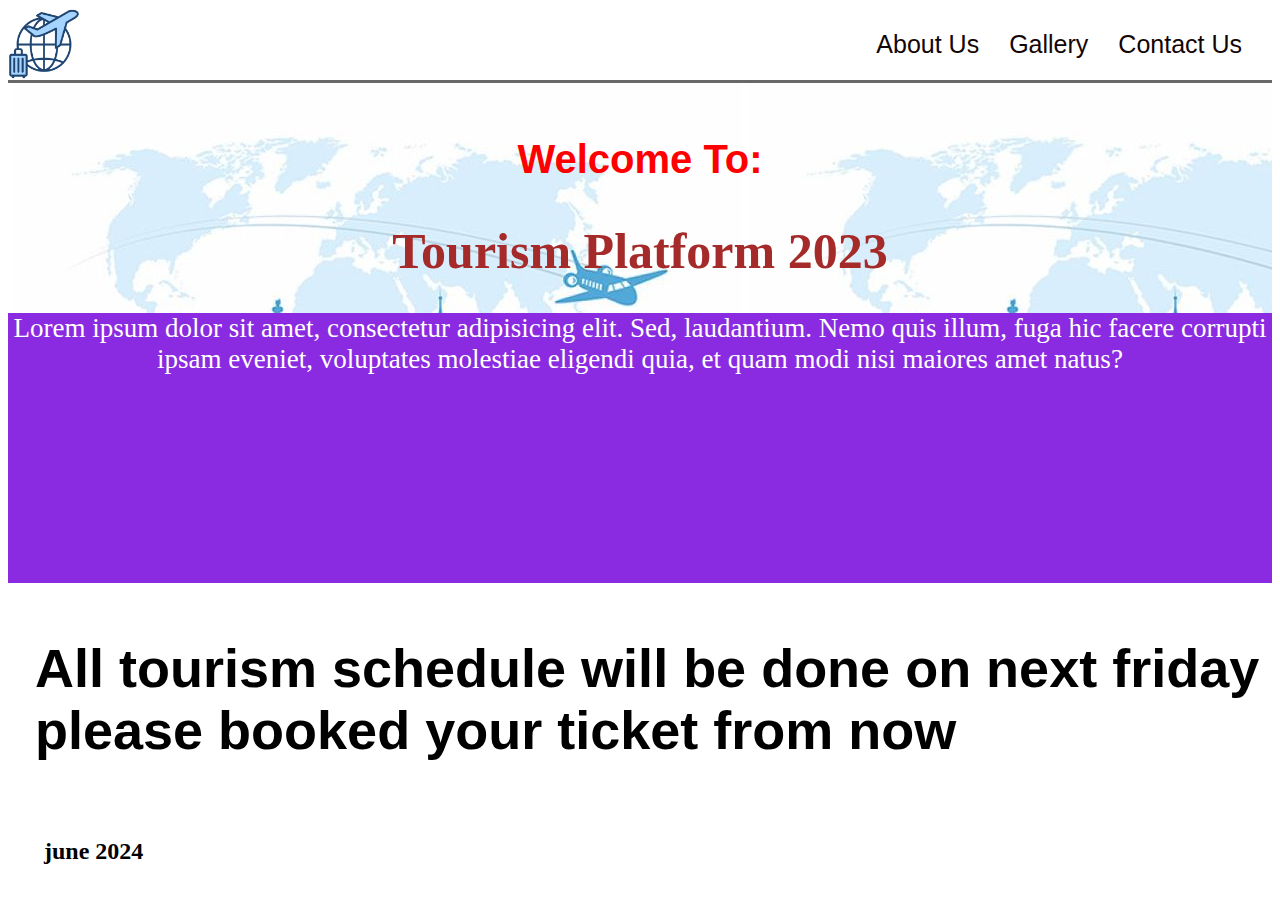
==== index.html @ 6fa97257 "aaa" ====
<!DOCTYPE html>
<html lang="en">

<head>
    <meta charset="UTF-8">
    <meta http-equiv="X-UA-Compatible" content="IE=edge">
    <meta name="viewport" content="width=device-width, initial-scale=1.0">
    <title>Tourist App</title>
    <link rel="stylesheet" href="index.css">

</head>

<body>
    <header>
        <img src="icon/tourism.png" alt="this is an icon image">
        <nav>
            <ul>
                <li>
                    <a href="./about page/about.html">About Us</a>
                </li>
                <li>
                    <a href="gallery.html">Gallery</a>
                </li>
                <li>
                    <a href="">Contact Us</a>
                </li>
            </ul>
        </nav>
    </header>
    <main>
        <section>
            <div class="animate">
            </div>
            <h3>Welcome To:
            </h3>

            <h1>Tourism Platform 2023</h1>

            <div class="paragraph">
                <p>Lorem ipsum dolor sit amet, consectetur adipisicing elit.
                    Sed, laudantium. Nemo quis illum, fuga hic facere corrupti
                    ipsam eveniet, voluptates molestiae eligendi quia, et quam
                    modi nisi maiores amet natus?</p>
            </div>
            <div>
                <p id="pp">All tourism schedule will be done on next friday please booked your ticket from now</p>
                <h2>june 2024</h2>
            </div>

        </section>
    </main>
    <footer>

    </footer>
    <script src="index.js"></script>
</body>

</html>
---- index.css ----
header {
    display: flex;
    align-items: center;
    width: 100%;
    height: 8vh;
    border-bottom: 3px solid rgba(0, 0, 0, 0.592);
}

header img {
    height: 100%;
}

nav {
    display: flex;
    justify-content: flex-end;
    align-items: center;
    height: 100%;
    width: 100%;
}

nav ul {
    display: flex;
    justify-content: center;
    align-items: center;
    list-style: none;
}

nav a {
    padding-right: 30px;
    width: 25%;
    font-family: sans-serif;
    font-size: 25px;
    color: rgb(19, 5, 5);
    text-decoration: none;
    justify-content: space-between;
}

@keyframes line {
    0% {
        width: 0%;
        background-color: blue;
        /* border-radius: 10px; */
    }

    50% {
        width: 100%;
        background-color: rgb(183, 230, 28);
        border-radius: 20px;

    }

    75% {
        width: 100%;
        background-color: rgb(55, 9, 120);
        border-radius: 20px;
    }

    100% {
        width: 0%;
        background-color: rgb(237, 120, 17);
        border-radius: 50px;

    }
}

.animate {

    height: 1.5vh;
    animation-name: line;
    animation-duration: 5s;
    /* animation-delay: 2s; */
    animation-iteration-count: infinite;
}

section {
    background-image: url("icon/img3.jpg");
    width: 100%;
    height: 30vh;

}

h3 {
    text-align: center;
    color: red;
    font-family: 'Segoe UI', Tahoma, Geneva, Verdana, sans-serif;
    font-size: 40px;
    font-weight: bold;
}

h1 {

    font-size: 50px;
    text-align: center;
    color: brown;
}

.paragraph {
    height: 30vh;
    width: 100%;
    background-color: blueviolet;
    color: white;
    font-size: 3vh;
    text-align: justify;
    text-align: center;
}

#pp {
    font-weight: bold;
    padding-left: 3vh;
    font-size: 6vh;
    font-family: sans-serif;

}

h2 {
    padding: 4vh;
    line-height: 0%;
}

#about-img {
    background-image: url("./icon/img4.jpg");
    background-size: cover;
    height: 100vh;
    display: flex;
    justify-content: center;
    align-items: center;
}

#about-img p {
    color: white;
    font-size: 3vh;
}

.grid-container {
    display: grid;
    /* grid-template-columns: repeat(8, 1fr); */
    /* grid-template-rows: repeat(8, 5vw); */
    /* grid-template-columns: repeat(3, 1fr);  */
    grid-gap: 15px;
}

.grid-item img {

    width: 8vh;
    height: 10vh;
    object-fit: cover;

}
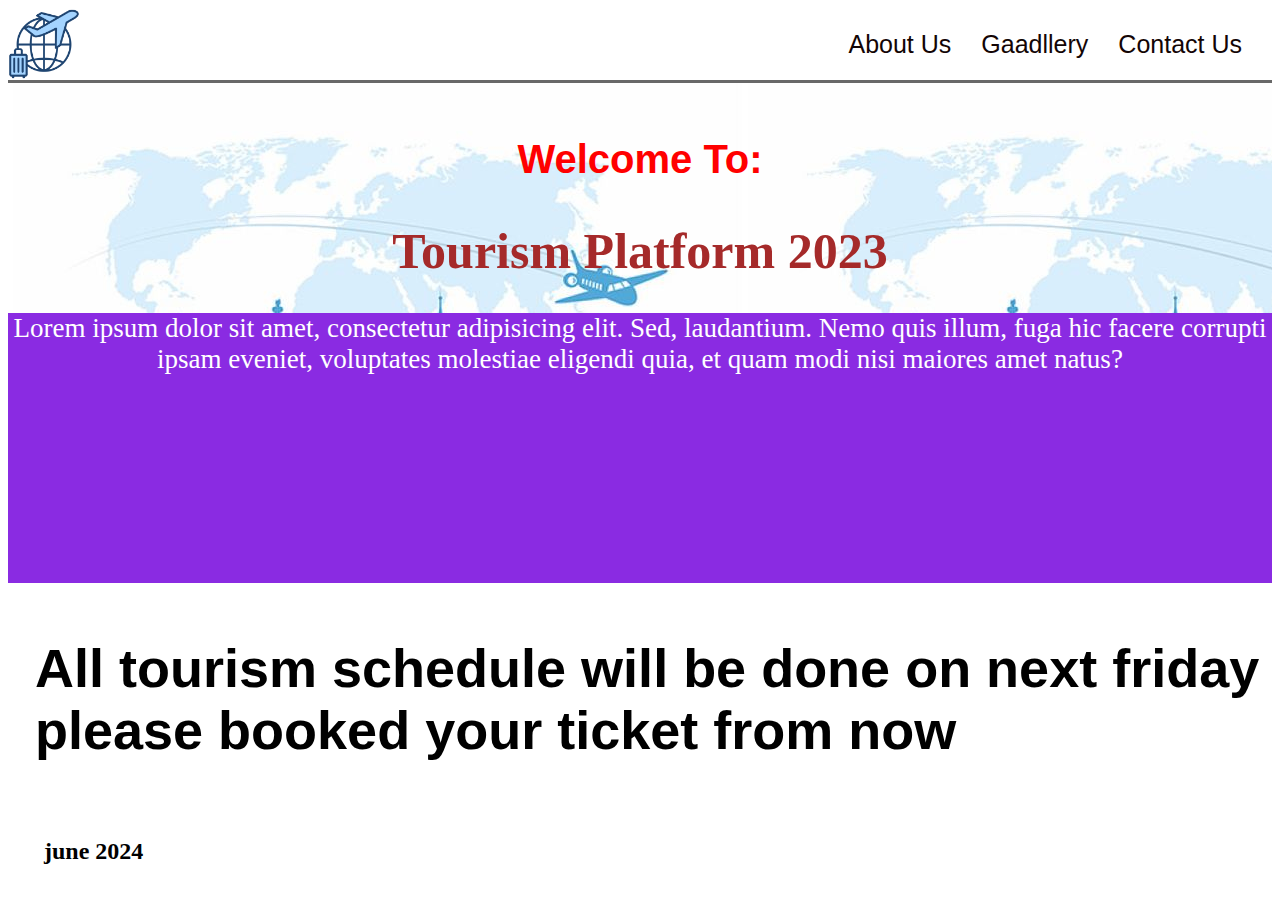
==== commit d4a70c30: "sdd" ====
--- a/index.html
+++ b/index.html
@@ -19,7 +19,7 @@
                     <a href="./about page/about.html">About Us</a>
                 </li>
                 <li>
-                    <a href="gallery.html">Gallery</a>
+                    <a href="gallery.html">Gaadllery</a>
                 </li>
                 <li>
                     <a href="">Contact Us</a>
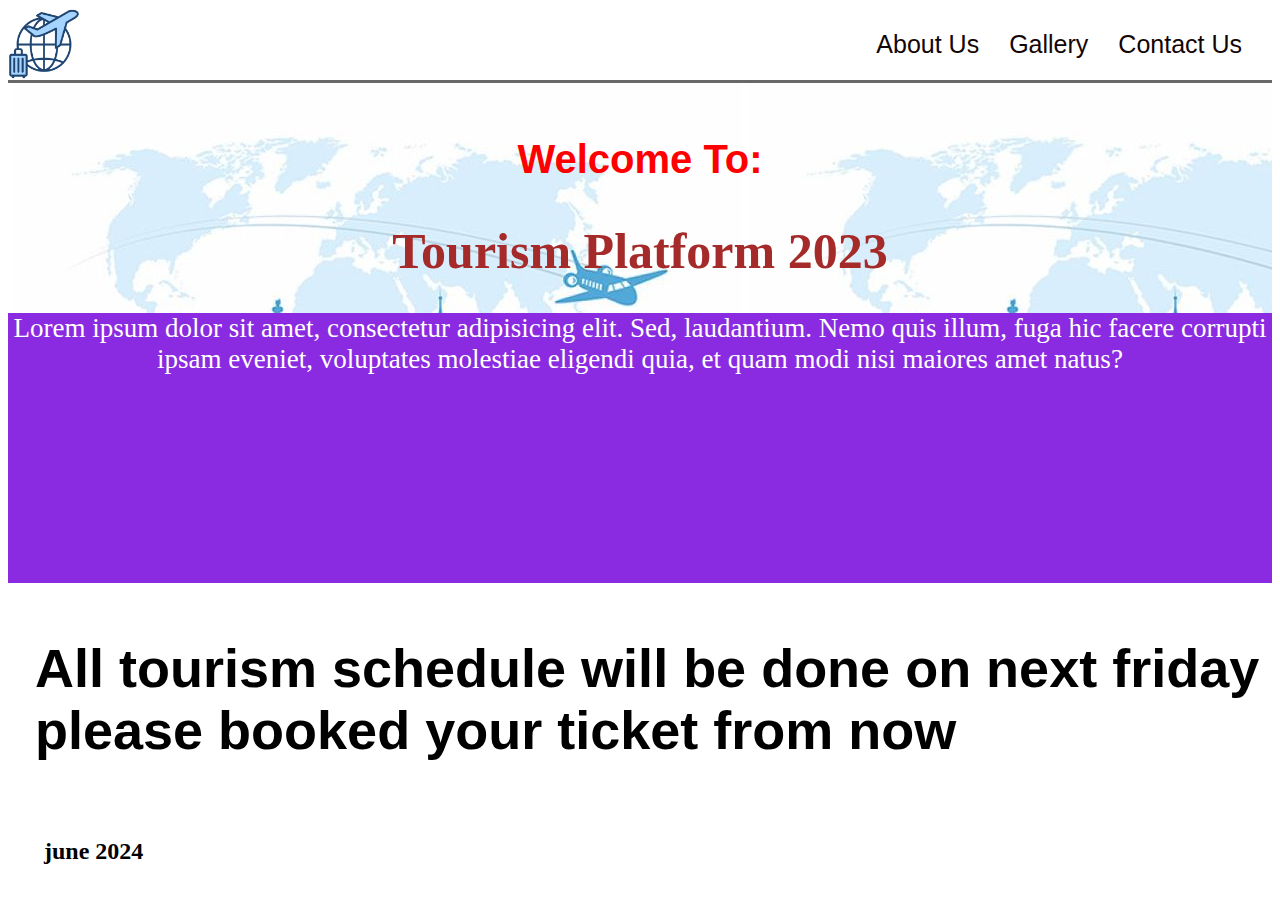
==== commit 8d46d7ae: "d" ====
--- a/index.html
+++ b/index.html
@@ -19,7 +19,7 @@
                     <a href="./about page/about.html">About Us</a>
                 </li>
                 <li>
-                    <a href="gallery.html">Gaadllery</a>
+                    <a href="gallery.html">Gallery</a>
                 </li>
                 <li>
                     <a href="">Contact Us</a>
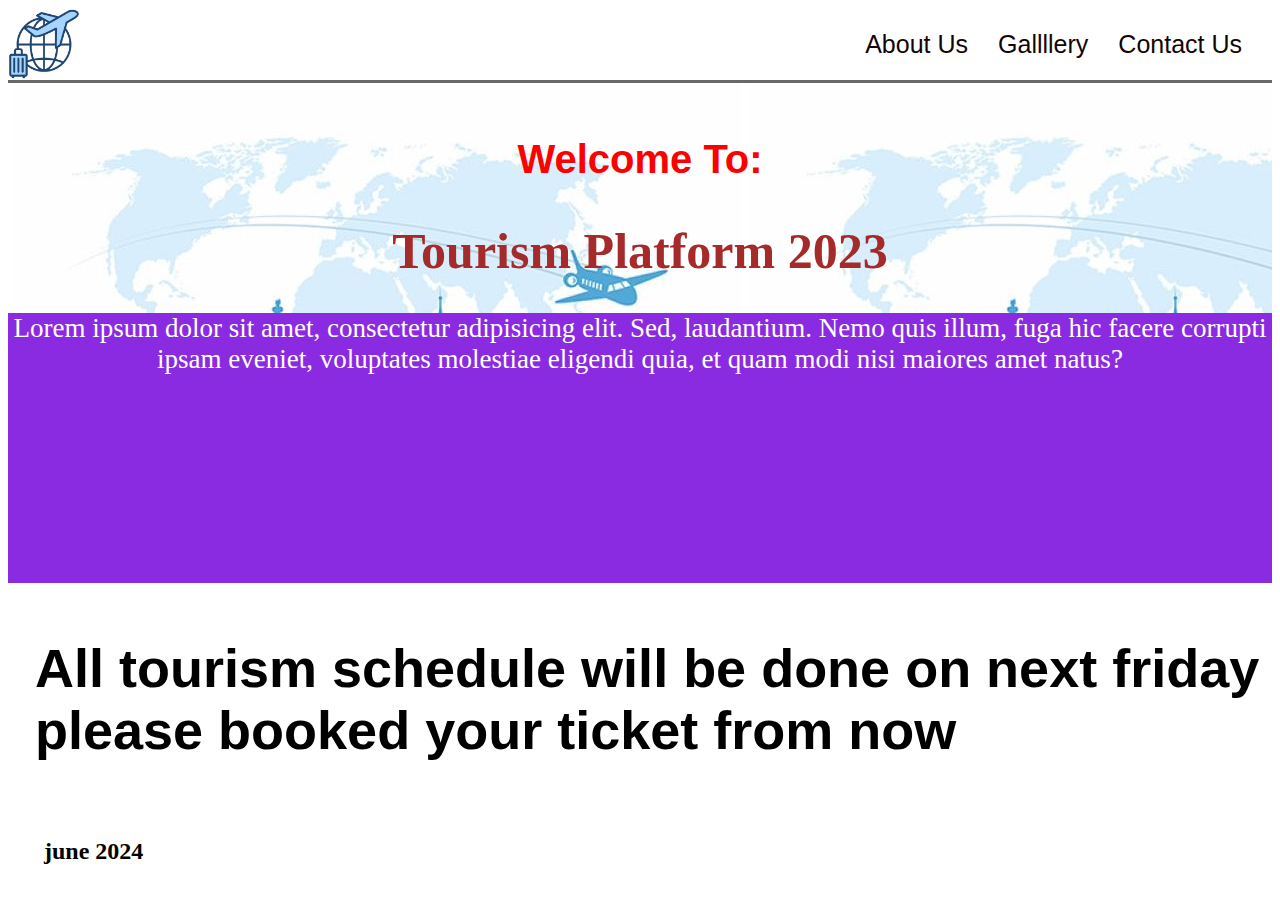
==== commit ad9e6f11: "xcvx" ====
--- a/index.html
+++ b/index.html
@@ -19,7 +19,7 @@
                     <a href="./about page/about.html">About Us</a>
                 </li>
                 <li>
-                    <a href="gallery.html">Gallery</a>
+                    <a href="gallery.html">Gallllery</a>
                 </li>
                 <li>
                     <a href="">Contact Us</a>
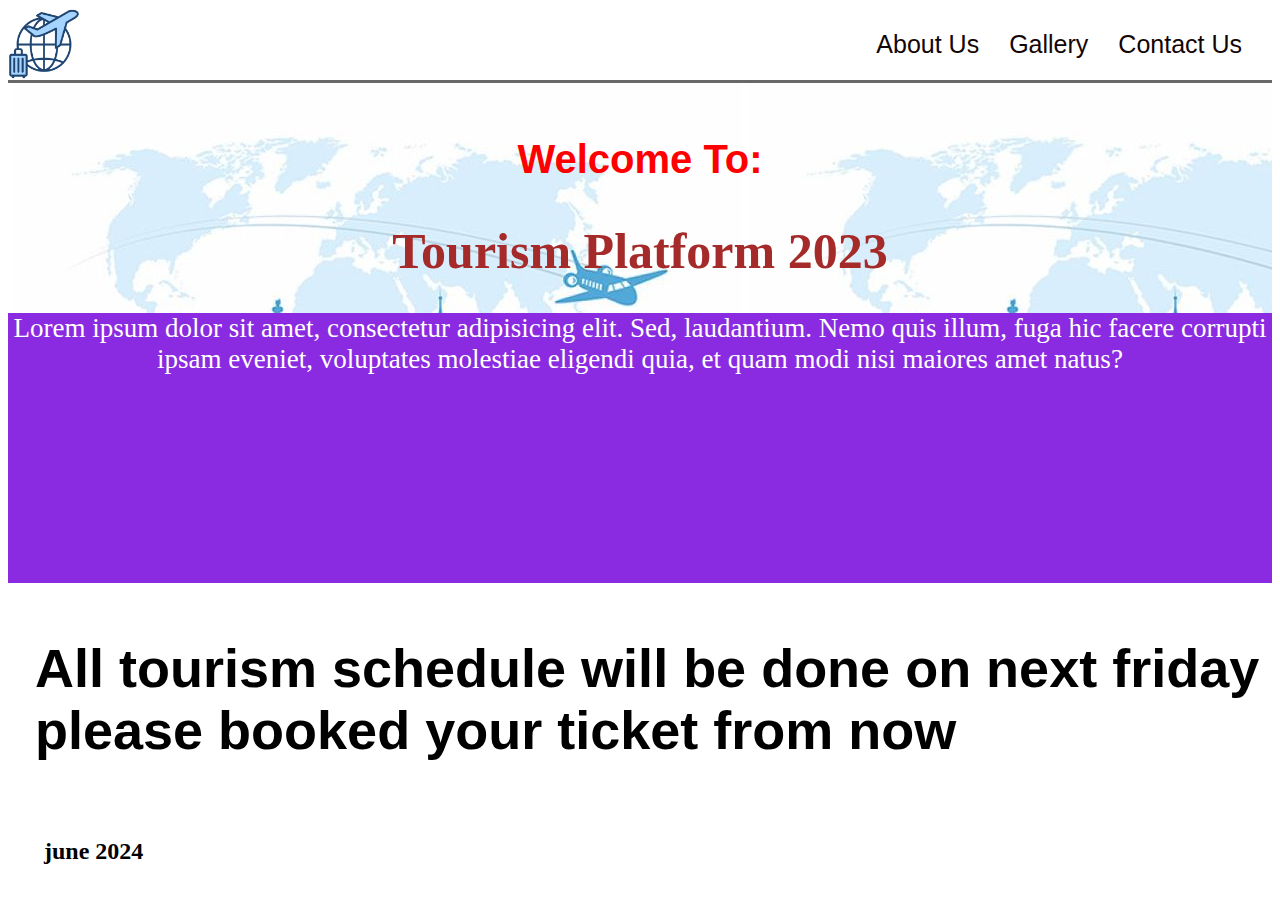
==== commit aba4d303: "new changes" ====
--- a/index.html
+++ b/index.html
@@ -19,7 +19,7 @@
                     <a href="./about page/about.html">About Us</a>
                 </li>
                 <li>
-                    <a href="gallery.html">Gallllery</a>
+                    <a href="gallery.html">Gallery</a>
                 </li>
                 <li>
                     <a href="">Contact Us</a>
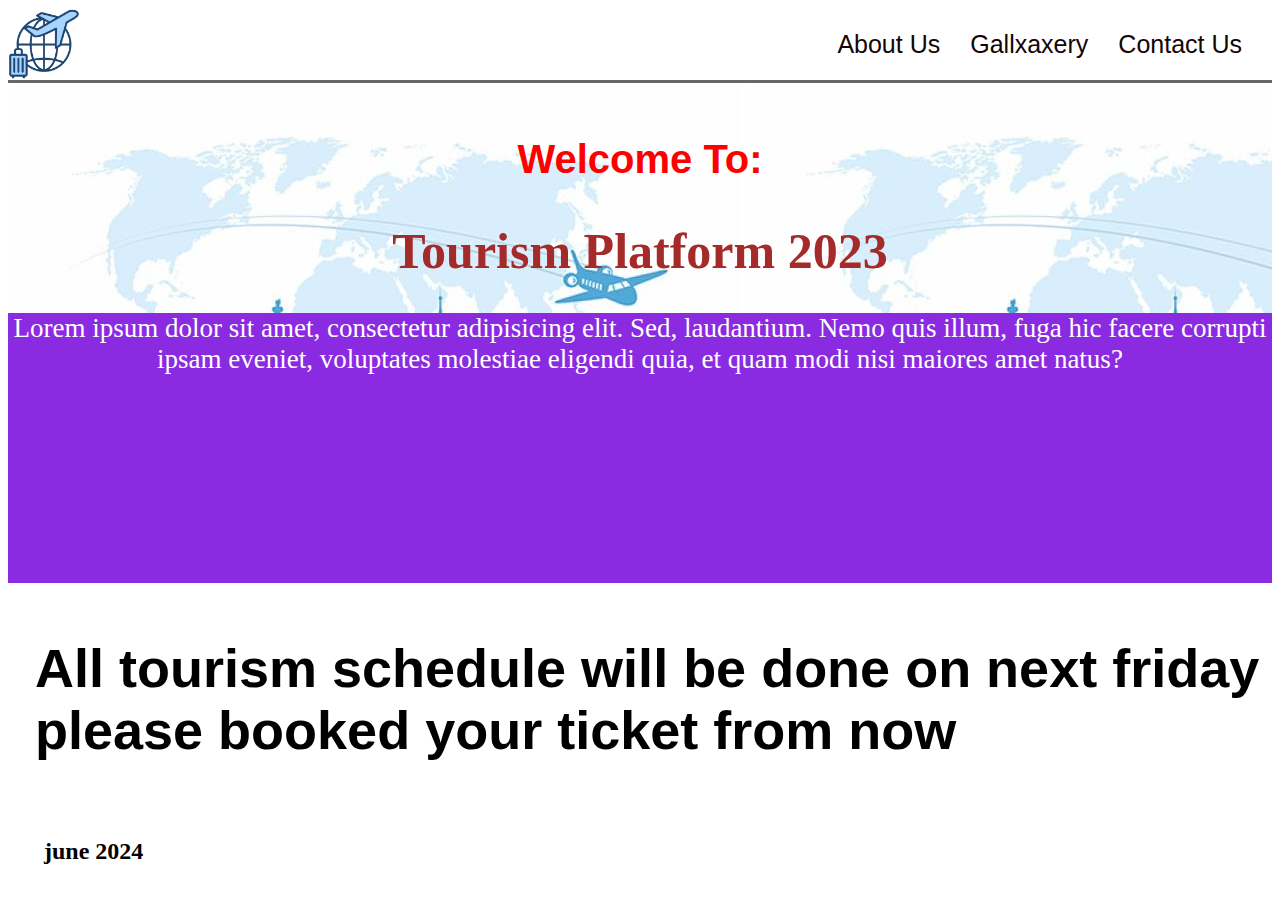
==== commit 3d954304: "aaa" ====
--- a/index.html
+++ b/index.html
@@ -19,7 +19,7 @@
                     <a href="./about page/about.html">About Us</a>
                 </li>
                 <li>
-                    <a href="gallery.html">Gallery</a>
+                    <a href="gallery.html">Gallxaxery</a>
                 </li>
                 <li>
                     <a href="">Contact Us</a>
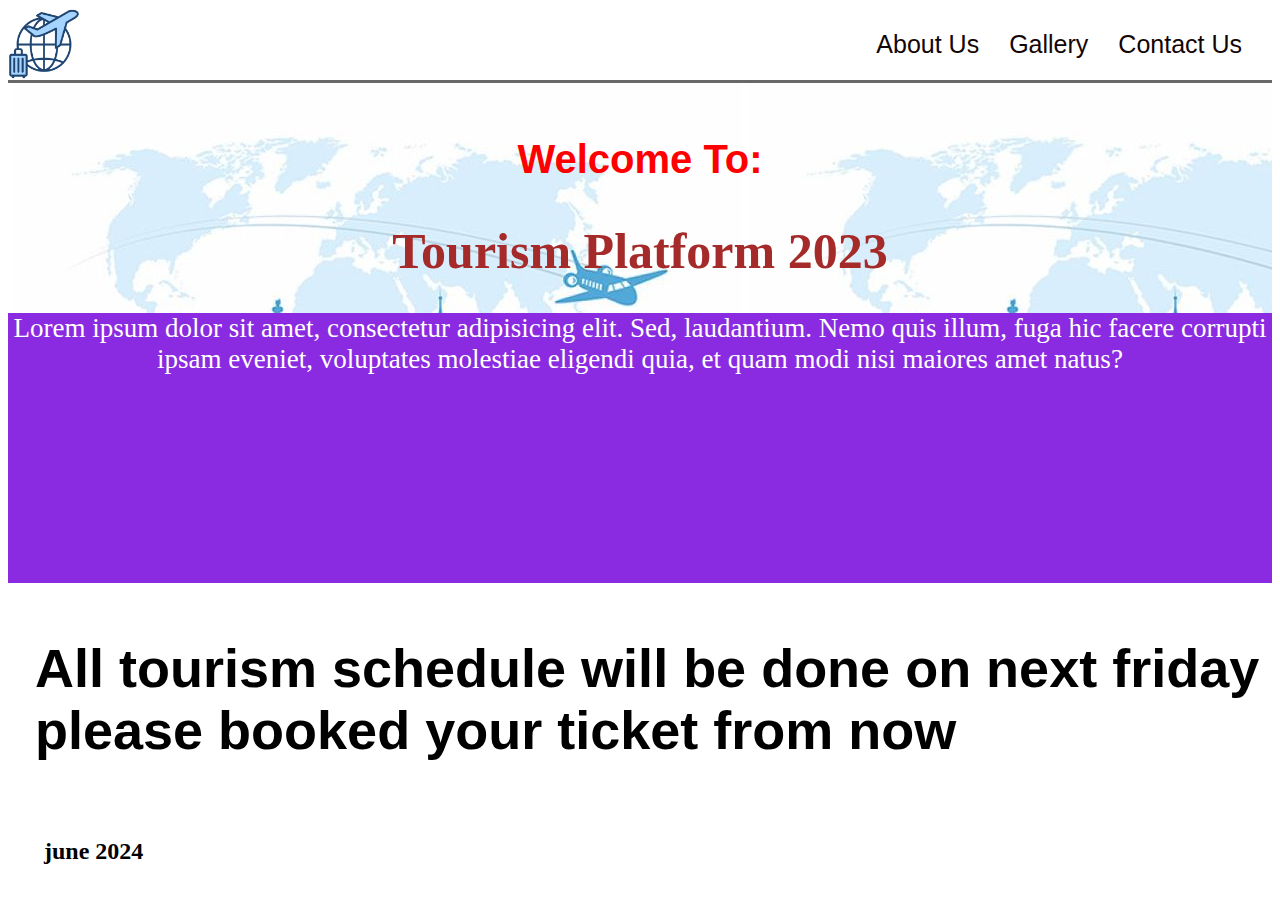
==== commit cb7edb16: "new changes" ====
--- a/index.html
+++ b/index.html
@@ -19,7 +19,7 @@
                     <a href="./about page/about.html">About Us</a>
                 </li>
                 <li>
-                    <a href="gallery.html">Gallxaxery</a>
+                    <a href="gallery.html">Gallery</a>
                 </li>
                 <li>
                     <a href="">Contact Us</a>
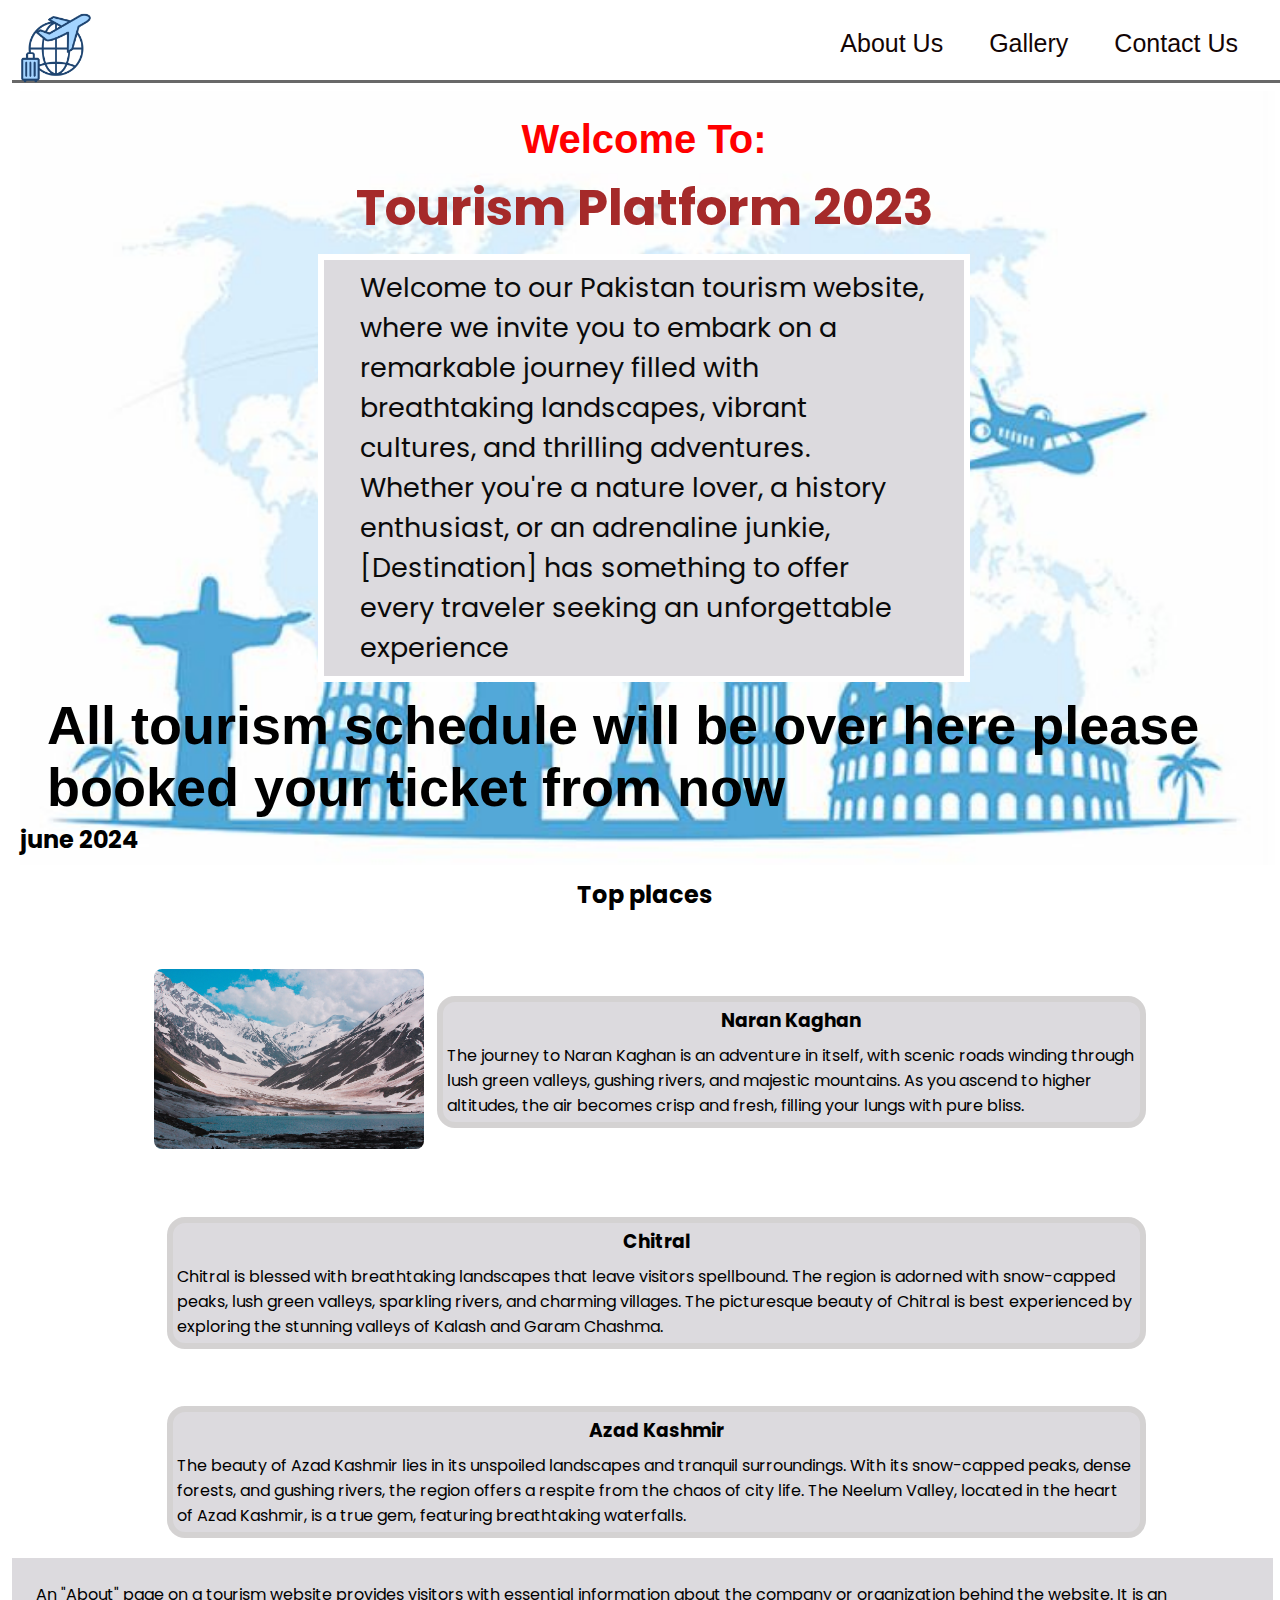
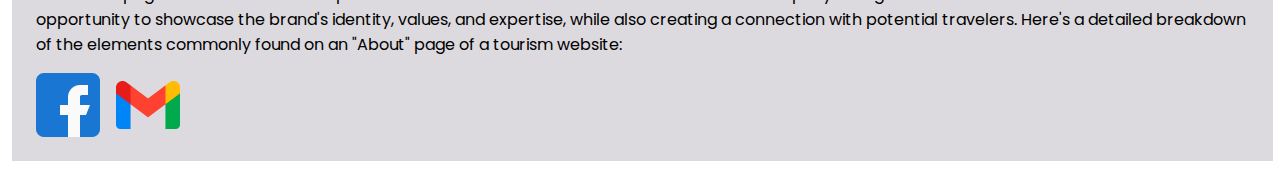
==== commit 626bac5f: "finish app" ====
--- a/index.html
+++ b/index.html
@@ -7,50 +7,96 @@
     <meta name="viewport" content="width=device-width, initial-scale=1.0">
     <title>Tourist App</title>
     <link rel="stylesheet" href="index.css">
-
 </head>
 
 <body>
     <header>
-        <img src="icon/tourism.png" alt="this is an icon image">
+         <a href=""><img src="./assets/images/tourism.png" alt="this is an icon image"></a>  
         <nav>
             <ul>
                 <li>
                     <a href="./about page/about.html">About Us</a>
                 </li>
                 <li>
-                    <a href="gallery.html">Gallery</a>
+                    <a href="./gallery page/gallery.html">Gallery</a>
                 </li>
                 <li>
-                    <a href="">Contact Us</a>
+                    <a href="./contact page/contact.html">Contact Us</a>
                 </li>
             </ul>
         </nav>
     </header>
     <main>
-        <section>
+        <section id="info-section">
             <div class="animate">
             </div>
-            <h3>Welcome To:
+            <h3>
+                Welcome To:
             </h3>
 
             <h1>Tourism Platform 2023</h1>
 
+
             <div class="paragraph">
-                <p>Lorem ipsum dolor sit amet, consectetur adipisicing elit.
-                    Sed, laudantium. Nemo quis illum, fuga hic facere corrupti
-                    ipsam eveniet, voluptates molestiae eligendi quia, et quam
-                    modi nisi maiores amet natus?</p>
+                <p>
+                    Welcome to our Pakistan tourism website, where we invite you to embark on a remarkable journey
+                    filled with breathtaking landscapes, vibrant cultures, and thrilling adventures. Whether you're a
+                    nature lover, a history enthusiast, or an adrenaline junkie, [Destination] has something to offer
+                    every traveler seeking an unforgettable experience
+                </p>
             </div>
             <div>
-                <p id="pp">All tourism schedule will be done on next friday please booked your ticket from now</p>
+                <p id="pp">All tourism schedule will be over here please booked your ticket from now</p>
                 <h2>june 2024</h2>
             </div>
 
         </section>
+
+        <section id="top-places">
+            <h2>Top places</h2>
+            <ul>
+                <li>
+                    <a href="./assets/images/naran kaghan.jpg"><img src="./assets/images/naran kaghan.jpg" alt=""></a>
+                    <div class="bg">
+                        <h3>Naran Kaghan</h3>
+                        <p>The journey to Naran Kaghan is an adventure in itself, with scenic roads winding through lush
+                            green valleys, gushing rivers, and majestic mountains. As you ascend to higher altitudes,
+                            the air becomes crisp and fresh, filling your lungs with pure bliss.</p>
+                    </div>
+                </li>
+                <li>
+                    <a href="./assets/images/chitral.jpg"><img src="./assets/images/chitral.jpg" alt=""></a>
+                    <div class="bg">
+                        <h3>Chitral</h3>
+                        <p>Chitral is blessed with breathtaking landscapes that leave visitors spellbound. The region is
+                            adorned with snow-capped peaks, lush green valleys, sparkling rivers, and charming villages.
+                            The picturesque beauty of Chitral is best experienced by exploring the stunning valleys of
+                            Kalash and Garam Chashma.</p>
+                    </div>
+                </li>
+                <li>
+                    <a href="./assets/images/kashmir.jpg"><img src="./assets/images/kashmir.jpg" alt=""></a>
+                    <div class="bg">
+                        <h3>Azad Kashmir</h3>
+                        <p>The beauty of Azad Kashmir lies in its unspoiled landscapes and tranquil surroundings. With
+                            its snow-capped peaks, dense forests, and gushing rivers, the region offers a respite from
+                            the chaos of city life. The Neelum Valley, located in the heart of Azad Kashmir, is a true
+                            gem, featuring breathtaking waterfalls.</p>
+                    </div>
+                </li>
+            </ul>
+        </section>
+
     </main>
-    <footer>
-
+    <footer class="footer">      
+        <p>An "About" page on a tourism website provides visitors with essential information about the company or
+            organization behind the website. It is an opportunity to showcase the brand's identity, values, and
+            expertise, while also creating a connection with potential travelers. Here's a detailed breakdown of the
+            elements commonly found on an "About" page of a tourism website:</p>
+        <div id="footer-img">
+            <a href="https://web.facebook.com/"> <img src="./assets/images/facebook.png" alt=""></a>
+            <a href="./contact page/contact.html"> <img src="./assets/images/gmail.png" alt=""></a>
+        </div>
     </footer>
     <script src="index.js"></script>
 </body>
--- a/index.css
+++ b/index.css
@@ -1,3 +1,24 @@
+@import url("https://fonts.googleapis.com/css2?family=Combo&family=Poppins&display=swap");
+
+* {
+  font-family: "Poppins", sans-serif;
+  padding: 0;
+  margin: 4px;
+}
+
+html {
+    overflow-x: hidden;
+}
+
+hr {
+    width: 100%;
+    background-color: black;
+}
+
+body {
+    width: 100%;
+}
+
 header {
     display: flex;
     align-items: center;
@@ -5,10 +26,12 @@
     height: 8vh;
     border-bottom: 3px solid rgba(0, 0, 0, 0.592);
 }
-
-header img {
+header a {
     height: 100%;
 }
+ img {
+    height: 100%;
+}
 
 nav {
     display: flex;
@@ -24,6 +47,7 @@
     align-items: center;
     list-style: none;
 }
+
 
 nav a {
     padding-right: 30px;
@@ -35,6 +59,15 @@
     justify-content: space-between;
 }
 
+nav ul li a:hover {
+
+    /* background-color:  rgb(220, 218, 222); */
+    font-size: 30px;
+    color: rgb(195, 1, 1);
+    font-style: italic;
+    text-shadow: 9px black;
+    font-weight: bold;
+}
 @keyframes line {
     0% {
         width: 0%;
@@ -44,14 +77,14 @@
 
     50% {
         width: 100%;
-        background-color: rgb(183, 230, 28);
+        background-color: rgb(108, 138, 11);
         border-radius: 20px;
 
     }
 
     75% {
         width: 100%;
-        background-color: rgb(55, 9, 120);
+        background-color: rgb(4, 1, 9);
         border-radius: 20px;
     }
 
@@ -72,36 +105,47 @@
     animation-iteration-count: infinite;
 }
 
-section {
-    background-image: url("icon/img3.jpg");
-    width: 100%;
-    height: 30vh;
-
-}
-
-h3 {
-    text-align: center;
+main {
+    display: flex;
+    flex-direction: column;
+    align-items: center;
+}
+
+#info-section {
+    display: flex;
+    align-items: center;
+    flex-direction: column;
+    background-image: url("assets/images/img3.jpg");
+    background-size: cover;
+    width: 100%;
+}
+
+#info-section h3 {
     color: red;
     font-family: 'Segoe UI', Tahoma, Geneva, Verdana, sans-serif;
     font-size: 40px;
     font-weight: bold;
 }
 
-h1 {
-
+#info-section h1 {
     font-size: 50px;
-    text-align: center;
     color: brown;
 }
 
 .paragraph {
-    height: 30vh;
-    width: 100%;
-    background-color: blueviolet;
-    color: white;
+    display: flex;
+    justify-content: center;
+    align-items: center;
+    padding: 4px;
+    width: 50%;
+    background-color: rgb(220, 218, 222);
+    color: rgb(10, 10, 10);
+    border: 6px solid white;
     font-size: 3vh;
-    text-align: justify;
-    text-align: center;
+}
+
+.paragraph p {
+    width: 90%;
 }
 
 #pp {
@@ -109,40 +153,148 @@
     padding-left: 3vh;
     font-size: 6vh;
     font-family: sans-serif;
-
-}
-
-h2 {
-    padding: 4vh;
-    line-height: 0%;
-}
-
-#about-img {
-    background-image: url("./icon/img4.jpg");
-    background-size: cover;
+}
+
+.grid-container {
+    display: flex;
+    flex-wrap: wrap;
+    flex-direction: row;
+    justify-content: center;
+}
+
+.grid-container img {
+
+    width: 40vh;
+    height: 40vh;
+}
+
+#top-places h2 {
+    display: flex;
+    justify-content: center;
+}
+
+#top-places ul {
+    display: flex;
+    flex-direction: column;
+    align-items: center;
+    width: 100%;
+}
+
+#top-places ul li {
+    display: flex;
+    align-items: center;
+    border-radius: 10px;
+    width: 80%;
+    margin-top: 5vh;
+}
+
+#top-places ul li img {
+    border-radius: 8px;
+    height: 20vh;
+    margin-right: 5px;
+}
+
+.bg {
+    display: flex;
+    flex-direction: column;
+    align-items: center;
+    background-color: rgb(220, 218, 222);
+    border: 6px solid rgb(212, 210, 210);
+    border-radius: 2vh;
+}
+
+.contact-main {
+    display: flex;
+    justify-content: center;
+    width: 100%;
+    height: 95vh;
+    background-image: url(./assets/images/LOVELY\ \(327\).jpg);
+}
+
+#contact-form {
+    display: flex;
+    flex-direction: column;
+    align-items: center;
+    width: 50%;
+    height: 80%;
+    padding: 5px;
+    color: black;
+    font-size: 20px;
+    font-weight: bold;
+    background-color: rgba(255, 255, 255, 0.537);
+    border-radius: 10px;
+}
+
+#contact-form div {
+    display: flex;
+    justify-content: space-between;
+    width: 80%;
+    margin-top: 2vh;
+}
+
+#contact-form div input,
+#contact-form div textarea
+{
+    width: 50vh;
+}
+
+#contact-form div input {
+    height: 5vh;
+}
+.form-button {
+    background-color:rgb(114, 27, 27);
+    color: white;
+    font-size: large;
+    margin-top: 5vh;
+    width: 20vh;
+    height: 6vh;
+    border-radius: 10px;
+    cursor: pointer;
+}
+
+#about-sec img {
+    height: 15vh;
+    width: 15vh;
+    border-radius: 30px;
+}
+ 
+#about-sec {
+    display:flex ;
+    flex-direction: column;
+    justify-content: center;
+    align-items: center;
+    background-image: url(./assets/images/LOVELY\ \(327\).jpg);
     height: 100vh;
-    display: flex;
-    justify-content: center;
-    align-items: center;
-}
-
-#about-img p {
-    color: white;
-    font-size: 3vh;
-}
-
-.grid-container {
-    display: grid;
-    /* grid-template-columns: repeat(8, 1fr); */
-    /* grid-template-rows: repeat(8, 5vw); */
-    /* grid-template-columns: repeat(3, 1fr);  */
-    grid-gap: 15px;
-}
-
-.grid-item img {
-
-    width: 8vh;
-    height: 10vh;
-    object-fit: cover;
-
-}+
+}
+  #about-sec h1,
+  #about-sec h2,
+  #about-sec h4,
+  #about-sec p
+   {
+    color: white;               
+}  
+                                                         
+#about-sec hr {
+   width: 18%;
+   height: 5px;
+}
+
+.footer {
+    display: flex;
+    flex-direction: column;
+    align-items: flex-end;
+    justify-content: center;
+    background-color: rgb(220, 218, 222);
+    width: 96%;
+    padding: 20px;
+}
+
+#footer-img {
+    display: flex;
+    flex-direction: row;
+    width: 100%;
+    height: 8vh;
+} 
+
+ 
